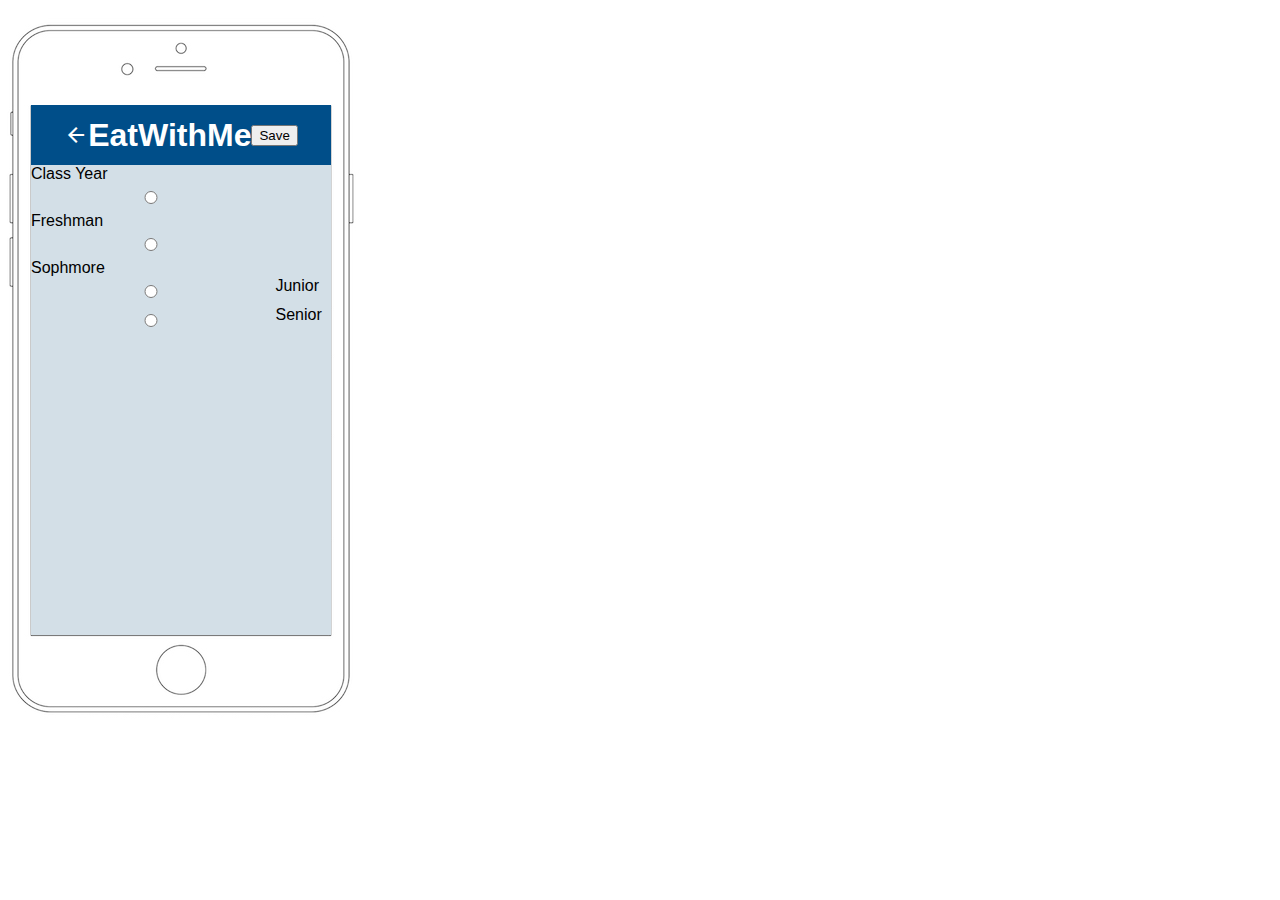
==== class_year.html @ a99f3576 "Add files via upload" ====
<html>
    <head>
        <title>EatWithMe</title>
        <link rel="stylesheet" type="text/css" href="styles.css"/>
        <link href="https://fonts.googleapis.com/icon?family=Material+Icons" rel="stylesheet">
    </head>
    <body>
        <div id="screen">
              <div class="head-bar">
                    <a href="profile_page.html">
                     <div class="back-button"><i class="material-icons">arrow_back</i></div>
                     </a>

                     <h1 class="title-head">EatWithMe</h1>
                      <button type="button" id="save-button" name="save">Save</button>
              </div>

              <div class="profile_title">
                Class Year
              </div>

              <div class="year_container">

                  <input type="radio" id="freshman" name="year" value="" >
                  <label for="freshman">Freshman</label>
                  <br>

                  <input type="radio" id="sophmore" name="year" value="" >
                  <label for="sophmore">Sophmore</label>
                  <br>

                  <input type="radio" id="junior" name="year" value="" >
                  <label for="junior">Junior</label>
                  <br>

                  <input type="radio" id="senior" name="year" value="" >
                  <label for="senior">Senior</label>
              </div>








        </div>
   </body>
</html>
<!--
* bg iphone img is 363x762px
* iphone 'screen' is apprx 300x530 -->
---- styles.css ----
/*
	Global classes
					*/
body {
	background-image: url("assets/iphoneOL.jpg");
	background-repeat: no-repeat;
	font-family: Avenir, sans-serif;
}

a {
   color:inherit;
}

#screen {
	height: 530px;
	width: 300px;
	margin: 105px 23px;
	background-color: #D3DFE7;
}

.head-bar {
	display: flex;
	align-items: center;
	justify-content: center;
	height: 60px;
	background-color: #004E89;
	color: white;
}

.footer {
	position: absolute;
	height: 55px;
	width: 300px;
	background-color: #BE2B2B;
	top: 581px;
	color: white;
	display: flex;
	justify-content: space-around;
	align-items: center;

}

.icon {

}


#splash-screen {
	height: 530px;
	width: 300px;
	margin: 105px 23px;
	background-color: #5F8CA9;
}

.splash-container{
}

.headline{
	color: #004E89;
	text-align: center;
	padding-top: 40%;
	font-style: italic;
}

.tagline{
	color: #004E89;
	text-align: center;
	font-size: 0.8em;
	padding-top: 20%;
	padding-bottom: 20%;
	font-style: italic;


}

.start-button{
	background-color: white;
	border: 1.5px dashed #004E89;
	color: #004E89;
	width: 7em;
	height: 2em;
	margin: auto;
	display: flex;
	align-items: center;
	justify-content: center;

}


/* below styles are for profile_page */

#profile-pic {
	font-size: 72px;
}

.details-container {
	margin-left: 20px;
}

.page-content {
	padding: 20px;
	margin-top: -25px;
}

.top {
	display: flex;
	margin-left: -10px;
	margin-top: -15px;
}

input {
	width: 80%;
	margin: 8px 0;
	border: none;
	outline: none;
	background-color: #D3DFE7;
	vertical-align: top;
  }

  input::placeholder {
	color: black
  }

  #bio {
	margin-top: -10px;
	height: 100px;
	width: 100%;
  }

  #name {
	font-size: 25px;
  }

  #pronouns {
	font-size: 18px;
	margin-top: -4px;
  }
  
  input:focus {
	margin: 8px 0;
	box-sizing: border-box;
	border: 1px solid black;
	outline: none;
  }

  .external-selectors {
	margin-top: 30px;
  }

  .external-selectors h3 {
	border: 1px solid black;
	padding-left: 2px;
	margin-top: -15px;
  }

  .external-selectors a {
	text-decoration: none;
  }

  .external-selectors input {
	border: 1px solid black;
	width: 100%;
	height: 30px;
  }

  #arrow {
	margin-left: 90%;
	margin-top: -45px;
  }
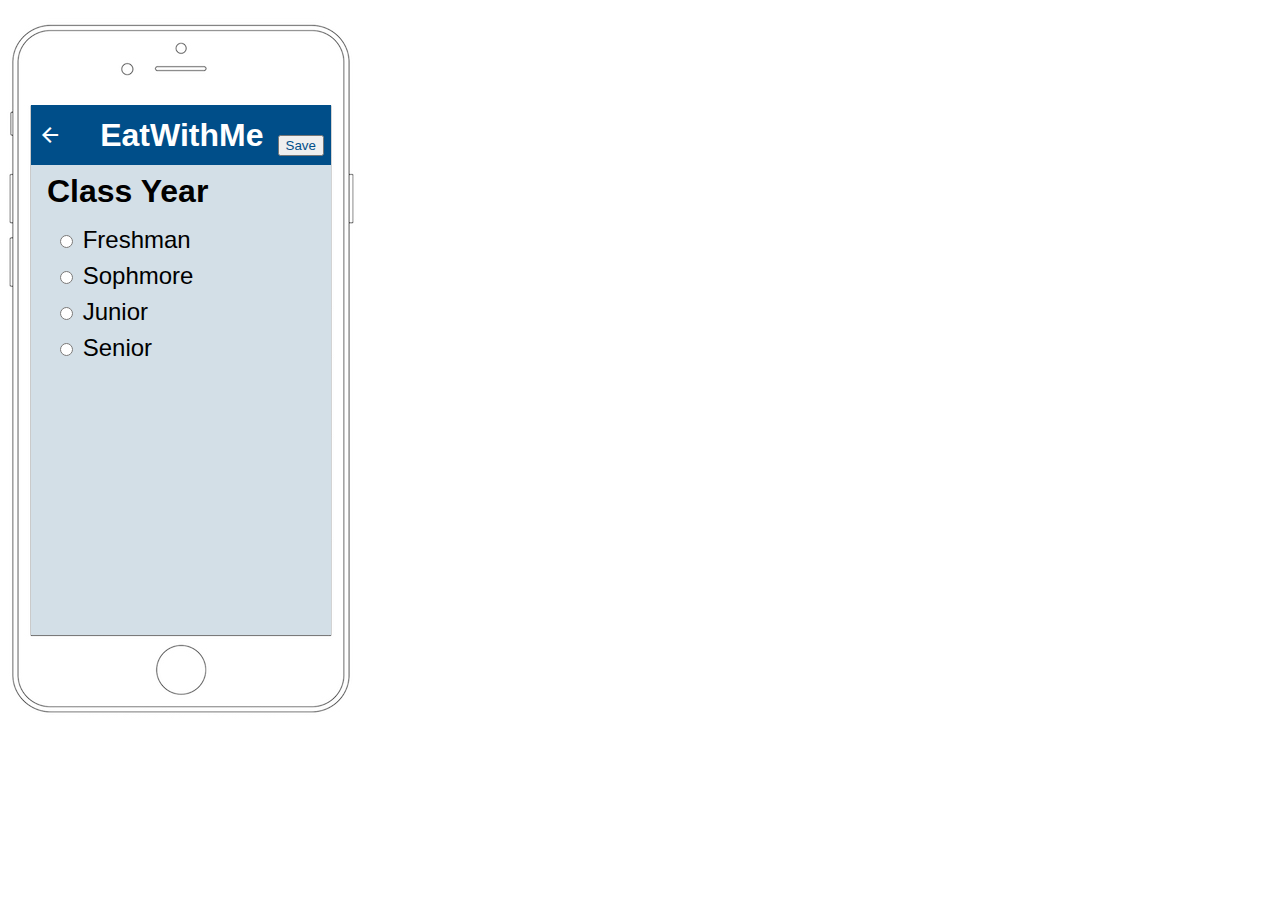
==== commit 4d71df8c: "Updated js" ====
--- a/class_year.html
+++ b/class_year.html
@@ -12,7 +12,7 @@
                      </a>
 
                      <h1 class="title-head">EatWithMe</h1>
-                      <button type="button" id="save-button" name="save">Save</button>
+                      <button type="button" id="save-button" name="save" onclick="update()">Save</button>
               </div>
 
               <div class="profile_title">
@@ -38,13 +38,49 @@
               </div>
 
 
+        </div>
+        <script>
 
 
+        function init(){
+          let getClassYear = sessionStorage.getItem('storeClassYear');
+
+          if (getClassYear == "freshman" ) {
+            document.getElementById("freshman").checked = true;
+          } if(getClassYear == "sophmore") {
+            document.getElementById("sophmore").checked = true;
+
+          } if(getClassYear == "junior") {
+            document.getElementById("junior").checked = true;
+
+          } if(getClassYear == "senior") {
+            document.getElementById("senior").checked = true;
+          }
 
 
+        };
+
+        function update(){
+          var classYear = "none";
+          if (document.getElementById("freshman").checked) {
+            classYear ="freshman";
+          } if(document.getElementById("sophmore").checked) {
+            classYear ="sophmore";
+
+          } if (document.getElementById("junior").checked) {
+            classYear ="junior";
+
+          } if(document.getElementById("senior").checked) {
+            classYear ="senior";
+          }
+          sessionStorage.setItem('storeClassYear', classYear);
+
+        };
+
+        init();
 
 
-        </div>
+        </script>
    </body>
 </html>
 <!--
--- a/styles.css
+++ b/styles.css
@@ -9,6 +9,7 @@
 
 a {
    color:inherit;
+	 text-decoration: none;
 }
 
 #screen {
@@ -21,11 +22,28 @@
 .head-bar {
 	display: flex;
 	align-items: center;
-	justify-content: center;
+	justify-content: space-around;
 	height: 60px;
 	background-color: #004E89;
 	color: white;
 }
+
+.title-head{
+	position: relative;
+	margin-left: .75em;
+}
+
+.back-button {
+  position: relative;
+}
+
+#save-button{
+	margin-top: 1.5em;
+	color: #004E89;
+
+
+}
+
 
 .footer {
 	position: absolute;
@@ -40,7 +58,8 @@
 
 }
 
-.icon {
+.icon{
+
 
 }
 
@@ -86,6 +105,20 @@
 
 }
 
+.profile_title{
+	font-size: 2em;
+	padding-top: .25em;
+	padding-left: .5em;
+	font-weight: bold;
+}
+
+.year_container{
+	font-size: 1.5em;
+	padding-top: .5em;
+	padding-left: 1em;
+	line-height: 150%;
+
+}
 
 /* below styles are for profile_page */
 
@@ -108,7 +141,7 @@
 	margin-top: -15px;
 }
 
-input {
+.profile_input {
 	width: 80%;
 	margin: 8px 0;
 	border: none;
@@ -117,7 +150,7 @@
 	vertical-align: top;
   }
 
-  input::placeholder {
+  .profile_input::placeholder {
 	color: black
   }
 
@@ -135,8 +168,8 @@
 	font-size: 18px;
 	margin-top: -4px;
   }
-  
-  input:focus {
+
+  .profile_input:focus {
 	margin: 8px 0;
 	box-sizing: border-box;
 	border: 1px solid black;
@@ -167,3 +200,185 @@
 	margin-left: 90%;
 	margin-top: -45px;
   }
+
+  #messages-profile-name {
+	font-size: 25px;
+	font-weight: normal;
+  }
+
+  #messages-profile-details {
+	width: 100%;
+	font-size: 16px;
+	margin-top: -4px;
+	font-weight: normal;
+	color: rgb(75, 75, 75);
+  }
+
+  .image-container img {
+	width: 68px;
+	height: 68px;
+	border-radius: 50%;
+	border: 2px solid #004E89;
+	margin-left: 5px;
+  }
+
+
+  #screen-interest{
+	height: 530px;
+	width: 300px;
+	margin: 105px 23px;
+	background-color: #D3DFE7;
+	overflow-y: scroll;
+  }
+
+
+
+  .message-header-container {
+	margin-left: 15px;
+	margin-top: 30px;
+  }
+
+  #message-box {
+	width: 240px;
+	margin-left: 5px;
+	height: 50px;
+	position: absolute;
+	top: 525px;
+  }
+
+  #send-button {
+	height: 50px;
+	position: absolute;
+	top: 525px;
+	left: 280px;
+  }
+
+  .message-bubble-sender p {
+	padding: 5px;
+	border: 1px solid #004E89;
+	max-width: 40%;
+	margin-left: 3%;
+
+  }
+
+  .message-bubble-recipient p {
+	padding: 5px;
+	border: 1px solid #004E89;
+	max-width: 40%;
+	margin-left: 53%;
+  }
+
+  #arrow-2 {
+	margin-left: -60px;
+	font-size: 30px;
+  }
+
+  #move-me {
+	margin-left: -140px;
+  }
+
+
+.refresh-mesg{
+		padding-top: 1rem;
+		font-size: 1.2rem;
+		color: grey;
+	}
+
+	.time-container{
+		margin-top: -.5rem;
+		margin-bottom: 2rem;
+		display: flex;
+	}
+
+	.day-container{
+		display: flex;
+		margin-left: 4rem;
+	}
+
+	.day-select{
+		font-size: .8rem;
+		width: 3.75rem;
+		text-align: center;
+		background-color: white;
+		border: 1px solid #004E89;
+
+	}
+
+	#select-today{
+		background: #004E89;
+		color: white;
+	}
+
+	.search-profile{
+		display: flex;
+	}
+
+	.search-details-container{
+	}
+
+	.message-button-container{
+		position: relative;
+		margin-left: auto;
+		margin-top: 1rem;
+	}
+
+	.message-button{
+		background-color: #004E89;
+		color: white;
+		width: 4.2rem;
+		text-align: center;
+		border: 1px solid #004E89;
+		margin-bottom: .4rem;
+		font-size: .57rem;
+		border-radius: 8px;
+		padding: 2px;
+	}
+
+	.quick-message{
+		background-color: lightgrey;
+		font-size: .57rem;
+		color: black;
+	}
+
+	.interest_container{
+		font-size: 1.5em;
+		padding-top: .75rem;
+		padding-left: 1em;
+		line-height: 150%;
+
+	}
+
+#find-someone-buton{
+	background-color: #004E89;
+	color: white;
+	height: 1.5rem;
+	border: 1px solid white;
+	border-radius: 8px;
+
+}
+
+.bio_box{
+	background-color: white;
+	padding: .75rem;
+	padding-bottom: 1.25rem;
+	border: 1px solid #004E89;
+	border-radius: 8px;
+	margin-top: 1rem;
+}
+
+ul:before{
+    content:attr(interest-label);
+    font-size:120%;
+    font-weight:bold;
+    margin-left:-15px;
+}
+
+ul{
+	margin-left:-15px;
+
+}
+
+.info_container{
+	padding-left: 1rem;
+	line-height: 1.2rem;
+}
